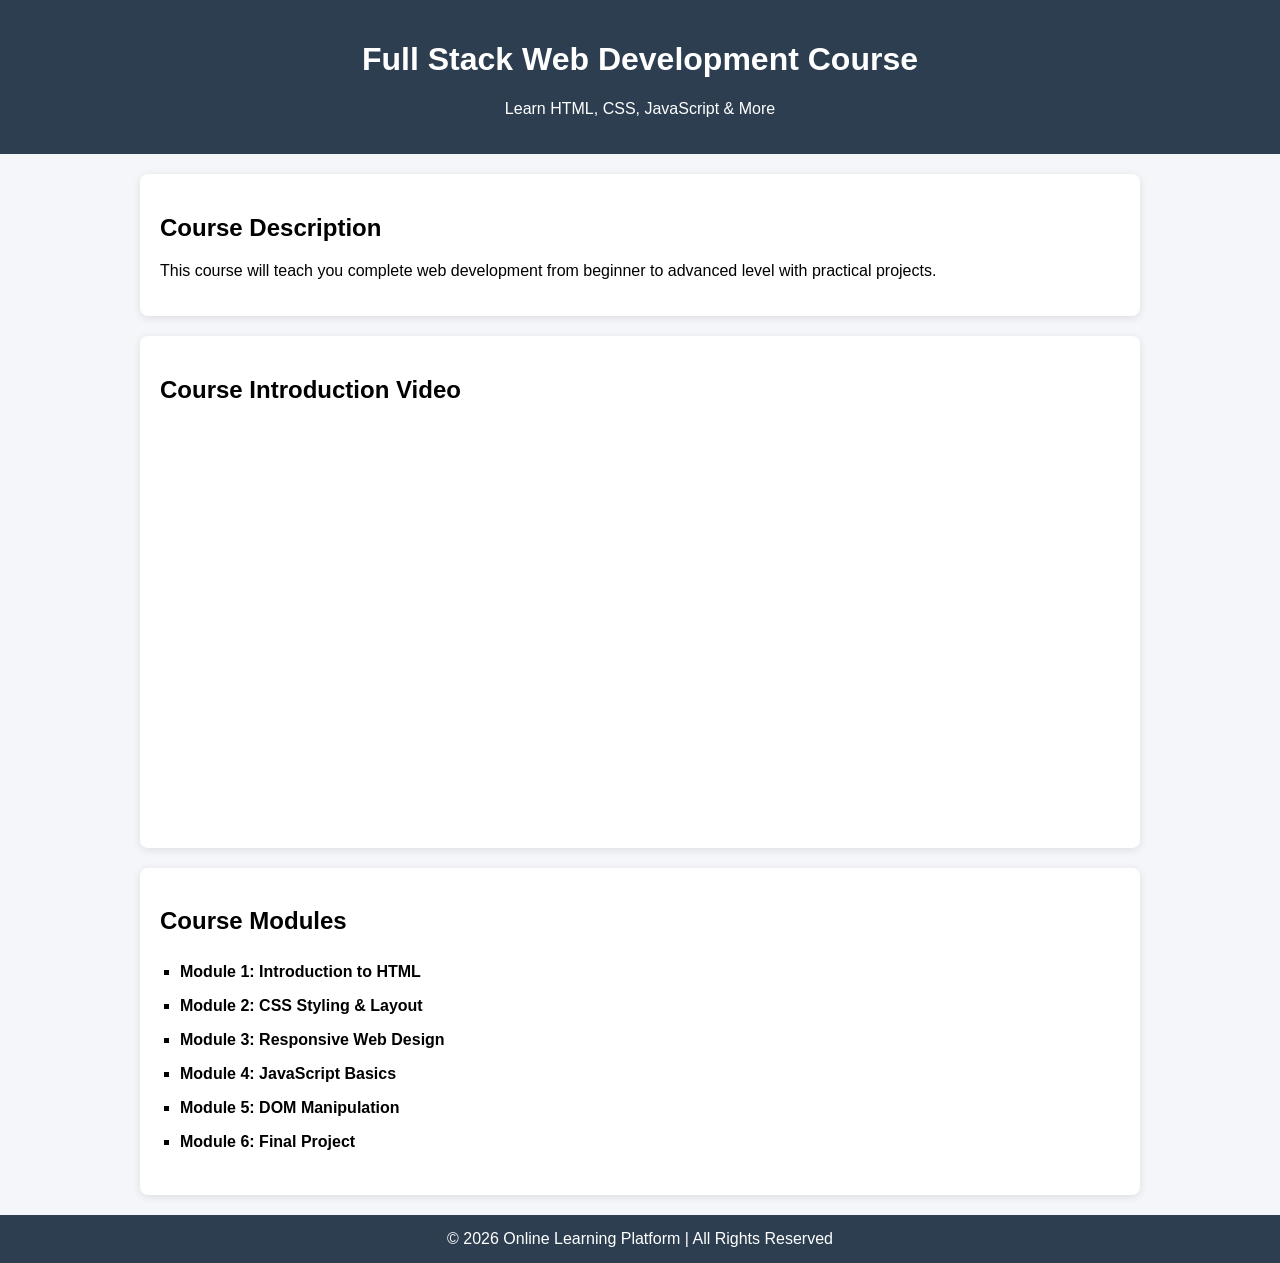
==== index.html @ bc5b5d43 "First commit" ====
<!DOCTYPE html>
<html lang="en">
<head>
    <meta charset="UTF-8">
    <title>Online Course Page</title>
    <meta name="viewport" content="width=device-width, initial-scale=1.0">
    
    <style>
        body {
            margin: 0;
            font-family: Arial, sans-serif;
            background-color: #f4f6f9;
        }

        header {
            background-color: #2c3e50;
            color: white;
            padding: 20px;
            text-align: center;
        }

        .container {
            width: 90%;
            max-width: 1000px;
            margin: 20px auto;
        }

        .course-info {
            background: white;
            padding: 20px;
            border-radius: 8px;
            box-shadow: 0 2px 8px rgba(0,0,0,0.1);
            margin-bottom: 20px;
        }

        .video-section {
            background: white;
            padding: 20px;
            border-radius: 8px;
            box-shadow: 0 2px 8px rgba(0,0,0,0.1);
            margin-bottom: 20px;
        }

        iframe {
            width: 100%;
            height: 400px;
            border-radius: 8px;
        }

        .modules {
            background: white;
            padding: 20px;
            border-radius: 8px;
            box-shadow: 0 2px 8px rgba(0,0,0,0.1);
        }

        .modules ul {
            list-style-type: square;
            padding-left: 20px;
        }

        .modules li {
            padding: 8px 0;
            font-weight: bold;
        }

        footer {
            text-align: center;
            padding: 15px;
            background: #2c3e50;
            color: white;
            margin-top: 20px;
        }

        /* Responsive */
        @media (max-width: 768px) {
            iframe {
                height: 250px;
            }
        }

    </style>
</head>
<body>

<header>
    <h1>Full Stack Web Development Course</h1>
    <p>Learn HTML, CSS, JavaScript & More</p>
</header>

<div class="container">

    <div class="course-info">
        <h2>Course Description</h2>
        <p>This course will teach you complete web development from beginner to advanced level with practical projects.</p>
    </div>

    <div class="video-section">
        <h2>Course Introduction Video</h2>
        <!-- Embedded YouTube Video -->
        <iframe src="https://www.youtube.com/embed/UB1O30fR-EE" 
                title="YouTube video player" 
                frameborder="0" 
                allowfullscreen>
        </iframe>
    </div>

    <div class="modules">
        <h2>Course Modules</h2>
        <ul>
            <li>Module 1: Introduction to HTML</li>
            <li>Module 2: CSS Styling & Layout</li>
            <li>Module 3: Responsive Web Design</li>
            <li>Module 4: JavaScript Basics</li>
            <li>Module 5: DOM Manipulation</li>
            <li>Module 6: Final Project</li>
        </ul>
    </div>

</div>

<footer>
    © 2026 Online Learning Platform | All Rights Reserved
</footer>

</body>
</html>
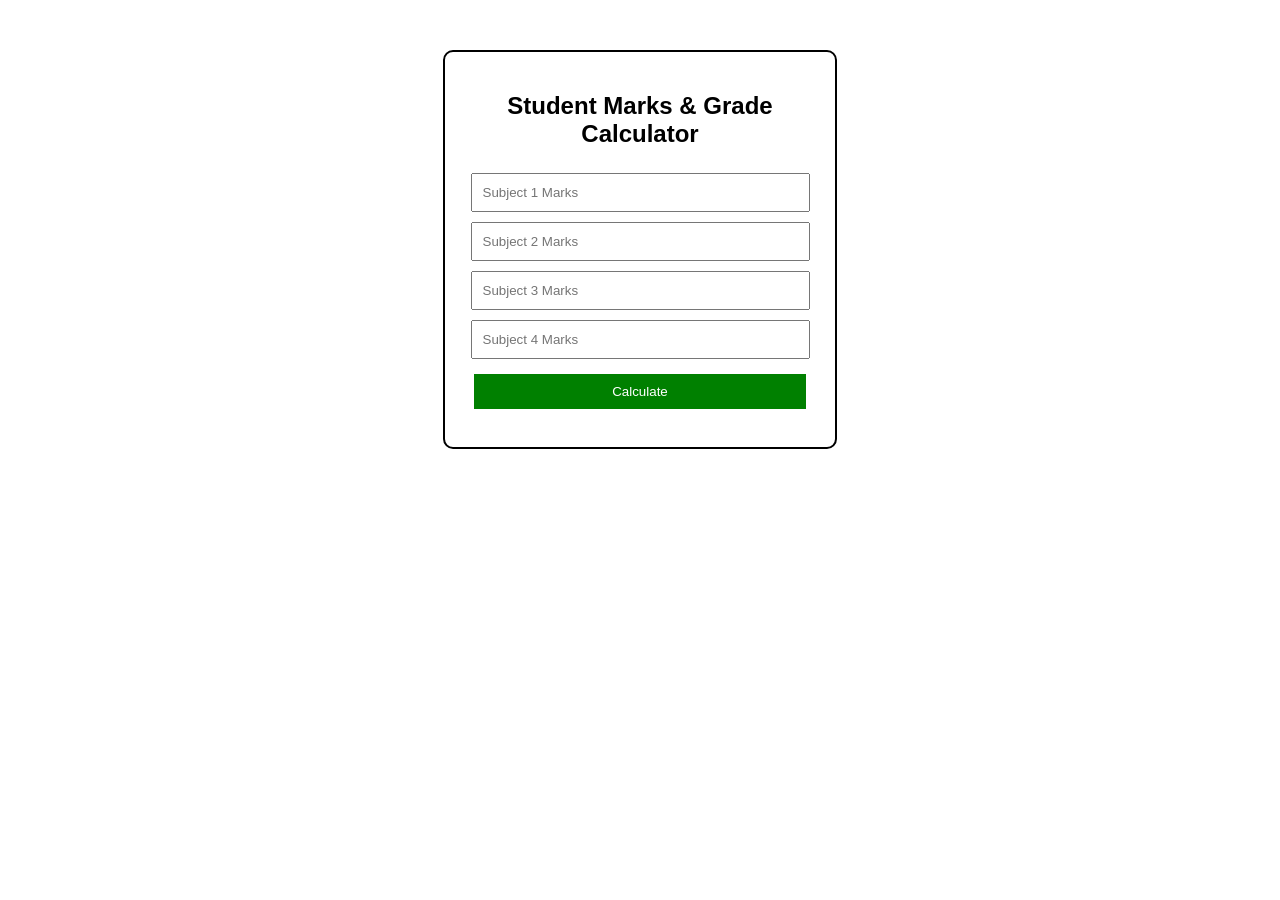
==== commit 1921149b: "Add files via upload" ====
--- a/index.html
+++ b/index.html
@@ -1,127 +1,25 @@
-<!DOCTYPE html>
-<html lang="en">
-<head>
-    <meta charset="UTF-8">
-    <title>Online Course Page</title>
-    <meta name="viewport" content="width=device-width, initial-scale=1.0">
-    
-    <style>
-        body {
-            margin: 0;
-            font-family: Arial, sans-serif;
-            background-color: #f4f6f9;
-        }
-
-        header {
-            background-color: #2c3e50;
-            color: white;
-            padding: 20px;
-            text-align: center;
-        }
-
-        .container {
-            width: 90%;
-            max-width: 1000px;
-            margin: 20px auto;
-        }
-
-        .course-info {
-            background: white;
-            padding: 20px;
-            border-radius: 8px;
-            box-shadow: 0 2px 8px rgba(0,0,0,0.1);
-            margin-bottom: 20px;
-        }
-
-        .video-section {
-            background: white;
-            padding: 20px;
-            border-radius: 8px;
-            box-shadow: 0 2px 8px rgba(0,0,0,0.1);
-            margin-bottom: 20px;
-        }
-
-        iframe {
-            width: 100%;
-            height: 400px;
-            border-radius: 8px;
-        }
-
-        .modules {
-            background: white;
-            padding: 20px;
-            border-radius: 8px;
-            box-shadow: 0 2px 8px rgba(0,0,0,0.1);
-        }
-
-        .modules ul {
-            list-style-type: square;
-            padding-left: 20px;
-        }
-
-        .modules li {
-            padding: 8px 0;
-            font-weight: bold;
-        }
-
-        footer {
-            text-align: center;
-            padding: 15px;
-            background: #2c3e50;
-            color: white;
-            margin-top: 20px;
-        }
-
-        /* Responsive */
-        @media (max-width: 768px) {
-            iframe {
-                height: 250px;
-            }
-        }
-
-    </style>
-</head>
-<body>
-
-<header>
-    <h1>Full Stack Web Development Course</h1>
-    <p>Learn HTML, CSS, JavaScript & More</p>
-</header>
-
-<div class="container">
-
-    <div class="course-info">
-        <h2>Course Description</h2>
-        <p>This course will teach you complete web development from beginner to advanced level with practical projects.</p>
-    </div>
-
-    <div class="video-section">
-        <h2>Course Introduction Video</h2>
-        <!-- Embedded YouTube Video -->
-        <iframe src="https://www.youtube.com/embed/UB1O30fR-EE" 
-                title="YouTube video player" 
-                frameborder="0" 
-                allowfullscreen>
-        </iframe>
-    </div>
-
-    <div class="modules">
-        <h2>Course Modules</h2>
-        <ul>
-            <li>Module 1: Introduction to HTML</li>
-            <li>Module 2: CSS Styling & Layout</li>
-            <li>Module 3: Responsive Web Design</li>
-            <li>Module 4: JavaScript Basics</li>
-            <li>Module 5: DOM Manipulation</li>
-            <li>Module 6: Final Project</li>
-        </ul>
-    </div>
-
-</div>
-
-<footer>
-    © 2026 Online Learning Platform | All Rights Reserved
-</footer>
-
-</body>
-</html>
+<!DOCTYPE html>
+<html>
+<head>
+    <title>Student Marks and Grade Calculator</title>
+    <link rel="stylesheet" href="style.css">
+</head>
+<body>
+
+<div class="container">
+    <h2>Student Marks & Grade Calculator</h2>
+
+    <input type="number" id="s1" placeholder="Subject 1 Marks">
+    <input type="number" id="s2" placeholder="Subject 2 Marks">
+    <input type="number" id="s3" placeholder="Subject 3 Marks">
+    <input type="number" id="s4" placeholder="Subject 4 Marks">
+
+    <button onclick="calculate()">Calculate</button>
+
+    <p id="result"></p>
+</div>
+
+<script src="jawa.js"></script>
+
+</body>
+</html>
--- a/style.css
+++ b/style.css
@@ -0,0 +1,39 @@
+body{
+    font-family: Arial, sans-serif;
+    text-align: center;
+    margin-top: 50px;
+}
+
+.container{
+    width: 350px;
+    margin: auto;
+    padding: 20px;
+    border: 2px solid black;
+    border-radius: 10px;
+}
+
+input{
+    width: 90%;
+    padding: 10px;
+    margin: 5px;
+}
+
+button{
+    width: 95%;
+    padding: 10px;
+    margin-top: 10px;
+    background-color: green;
+    color: white;
+    border: none;
+    cursor: pointer;
+}
+
+button:hover{
+    background-color: darkgreen;
+}
+
+#result{
+    margin-top: 15px;
+    font-size: 18px;
+    font-weight: bold;
+}
